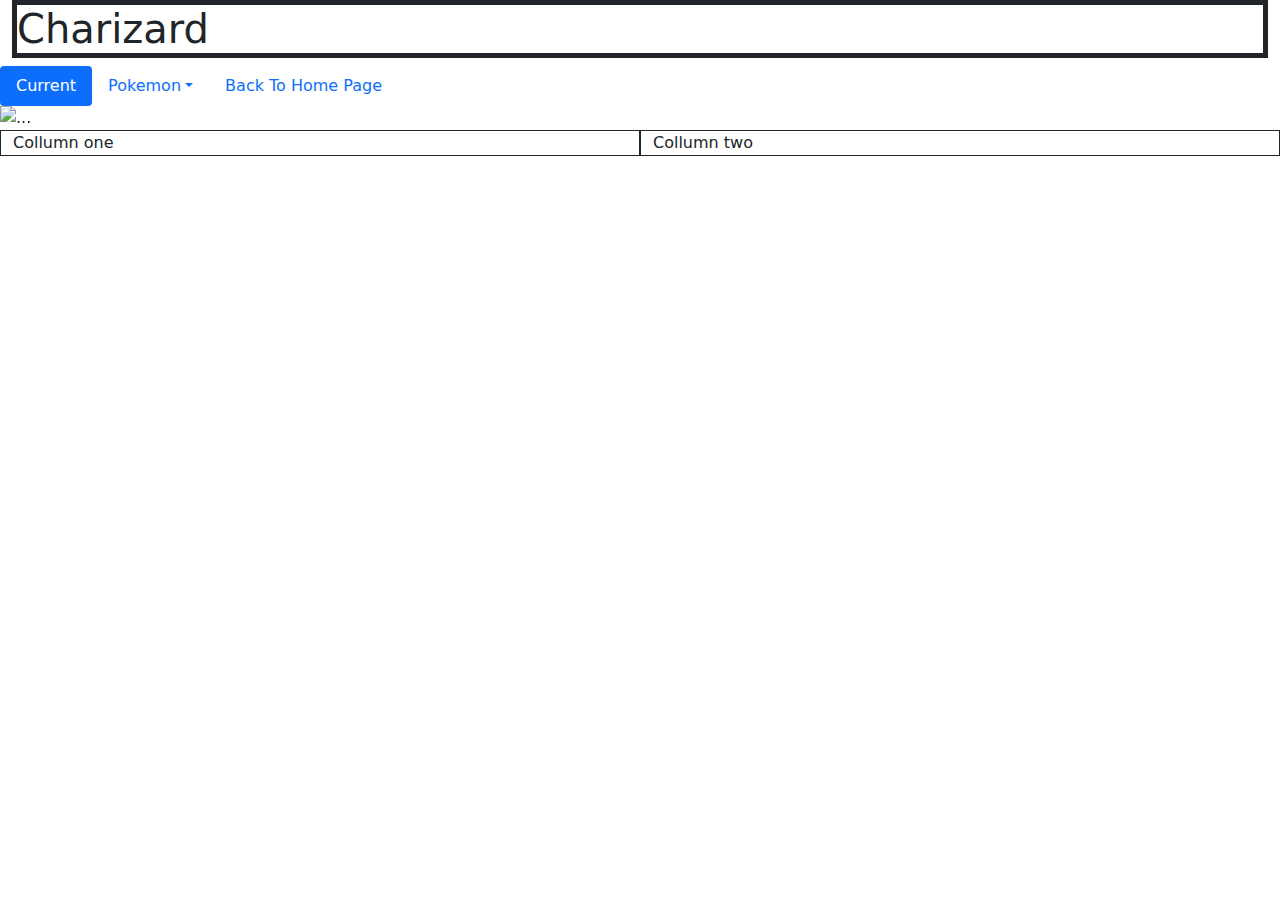
==== charizard.html @ e39aee16 "Still working" ====
<!DOCTYPE html>

<html lang='en'>
	
	<head>
		<meta charset="utf-8">
   		<meta name="description" content="This is about my page.">
    		<meta name="keywords" content="web, page, template">
    		<title>Web Page</title>
    		<link href="css/myStyle.css" rel="stylesheet"/>
			<link href="css/bootstrap.css" rel="stylesheet"/>
	</head>

	<body>  
        
          </div>
		<div class="container-fluid">
			<h1 class = "border border-5 border-dark">Charizard</h1>
		</div>
		<ul class="nav nav-pills">
			<li class="nav-item">
			  <a class="nav-link active" aria-current="page" href="#">Current</a>
			</li>
			<li class="nav-item dropdown">
			  <a class="nav-link dropdown-toggle" data-bs-toggle="dropdown" href="#" role="button" aria-expanded="false">Pokemon</a>
			  <ul class="dropdown-menu">
				<li><a class="dropdown-item" href="#">Charizard</a></li>
				<li><a class="dropdown-item" href="suicune.html">Suicune</a></li>
				<li><a class="dropdown-item" href="kartana.html">Kartana</a></li>
				<li><a class="dropdown-item" href="dragapult.html">Dragapult</a></li>
				<li><a class="dropdown-item" href="tyranitar.html">Tyranitar</a></li>
				<li><a class="dropdown-item" href="decidueye.html">Decidueye</a></li>
				<li><hr class="dropdown-divider"></li>
				<li><a class="dropdown-item" href="competitive.html">Competitve Battle Guide</a></li>
			  </ul>
			</li>
			<li class="nav-item">
			  <a class="nav-link" href="myBootstrap.html">Back To Home Page</a>
			</li>
			<li class="nav-item">
			</li>
		  </ul>

		  <div id="carouselExampleCaptions" class="carousel slide" data-bs-ride="carousel">
            <div class="carousel-indicators">
              <button type="button" data-bs-target="#carouselExampleCaptions" data-bs-slide-to="0" class="active" aria-current="true" aria-label="Slide 1"></button>
              <button type="button" data-bs-target="#carouselExampleCaptions" data-bs-slide-to="1" aria-label="Slide 2"></button>
              <button type="button" data-bs-target="#carouselExampleCaptions" data-bs-slide-to="2" aria-label="Slide 3"></button>
            </div>
            <div class="carousel-inner">
              <div class="carousel-item active">
                <img src="..." class="d-block w-100" alt="...">
                <div class="carousel-caption d-none d-md-block">
                  <h5> Charizard (Non-Shiny)</h5>
                  <p></p>
                </div>
              </div>
              <div class="carousel-item">
                <img src="..." class="d-block w-100" alt="...">
                <div class="carousel-caption d-none d-md-block">
                  <h5> Charizard (Shiny)</h5>
                  <p></p>
                </div>
              </div>
              </div>
            </div>
            <button class="carousel-control-prev" type="button" data-bs-target="#carouselExampleCaptions" data-bs-slide="prev">
              <span class="carousel-control-prev-icon" aria-hidden="true"></span>
              <span class="visually-hidden">Previous</span>
            </button>
            <button class="carousel-control-next" type="button" data-bs-target="#carouselExampleCaptions" data-bs-slide="next">
              <span class="carousel-control-next-icon" aria-hidden="true"></span>
              <span class="visually-hidden">Next</span>
            </button>


		<div class = "container-fluid">
			<div class="row">
				<div class = "col-6 border border-dark">Collumn one</div>
				<div class = "col-6 border border-dark">Collumn two<img src="inmages/" alt=""></div>
			</div>
		</div>

		<script src="js/bootstrap.bundle.js"></script>
	</body>
	
</html>
---- css/myStyle.css ----

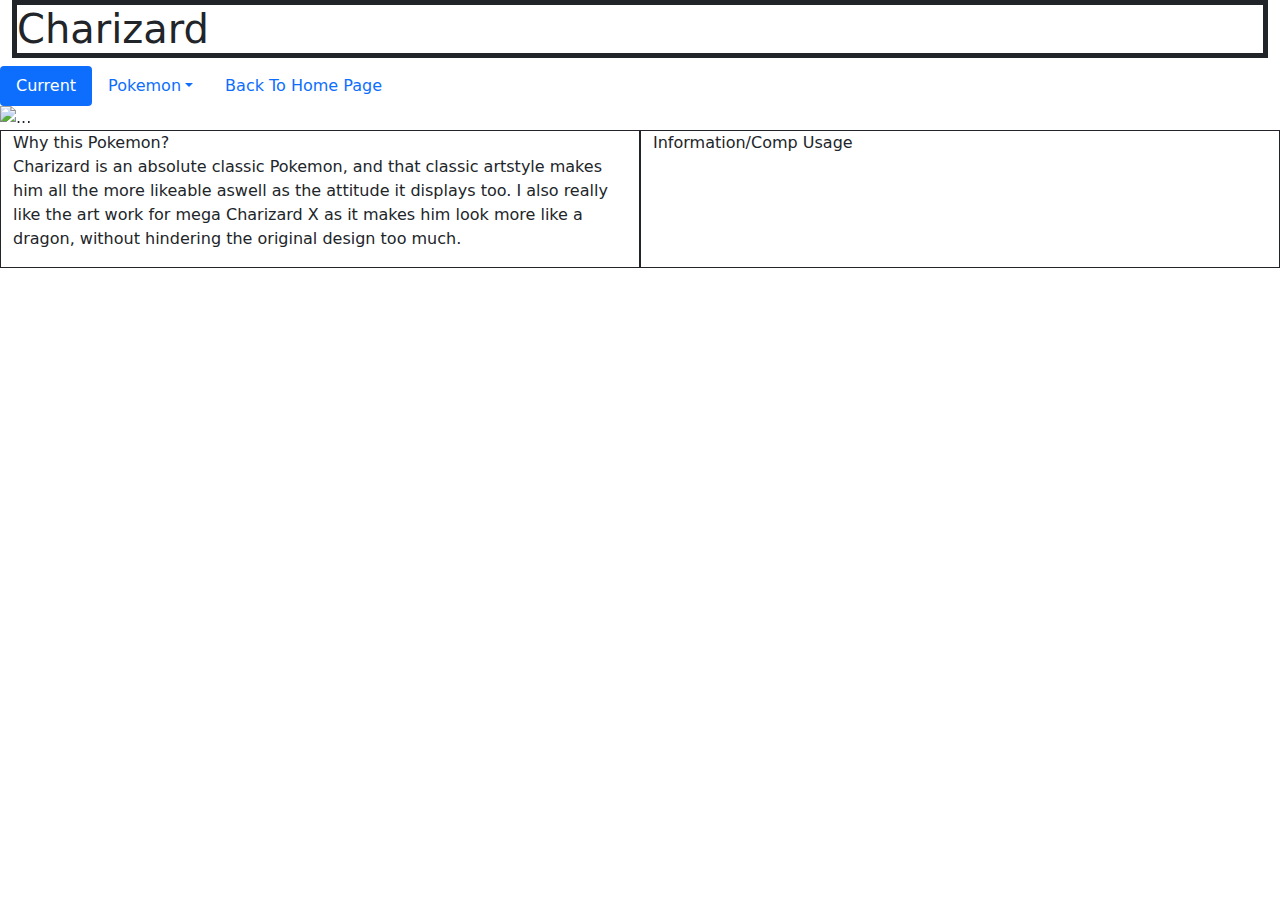
==== commit 461704f4: "Still working" ====
--- a/charizard.html
+++ b/charizard.html
@@ -35,7 +35,7 @@
 			  </ul>
 			</li>
 			<li class="nav-item">
-			  <a class="nav-link" href="myBootstrap.html">Back To Home Page</a>
+			  <a class="nav-link" href="index.html">Back To Home Page</a>
 			</li>
 			<li class="nav-item">
 			</li>
@@ -49,14 +49,14 @@
             </div>
             <div class="carousel-inner">
               <div class="carousel-item active">
-                <img src="..." class="d-block w-100" alt="...">
+                <img src="images/charizard.png" class="d-block w-100" alt="...">
                 <div class="carousel-caption d-none d-md-block">
                   <h5> Charizard (Non-Shiny)</h5>
                   <p></p>
                 </div>
               </div>
               <div class="carousel-item">
-                <img src="..." class="d-block w-100" alt="...">
+                <img src="images/shinyzard.png" class="d-block w-100" alt="...">
                 <div class="carousel-caption d-none d-md-block">
                   <h5> Charizard (Shiny)</h5>
                   <p></p>
@@ -76,8 +76,14 @@
 
 		<div class = "container-fluid">
 			<div class="row">
-				<div class = "col-6 border border-dark">Collumn one</div>
-				<div class = "col-6 border border-dark">Collumn two<img src="inmages/" alt=""></div>
+				<div class = "col-6 border border-dark">Why this Pokemon? <p>
+					Charizard is an absolute classic Pokemon, and that classic artstyle 
+					makes him all the more likeable aswell as the attitude it displays too. I also really like the art work for mega Charizard X 
+					as it makes him look more like a dragon, without hindering the original design too much.
+				</p> </div>
+				<div class = "col-6 border border-dark">Information/Comp Usage <img src="inmages/" alt=""> <p>
+					
+				</p> </div>
 			</div>
 		</div>
 
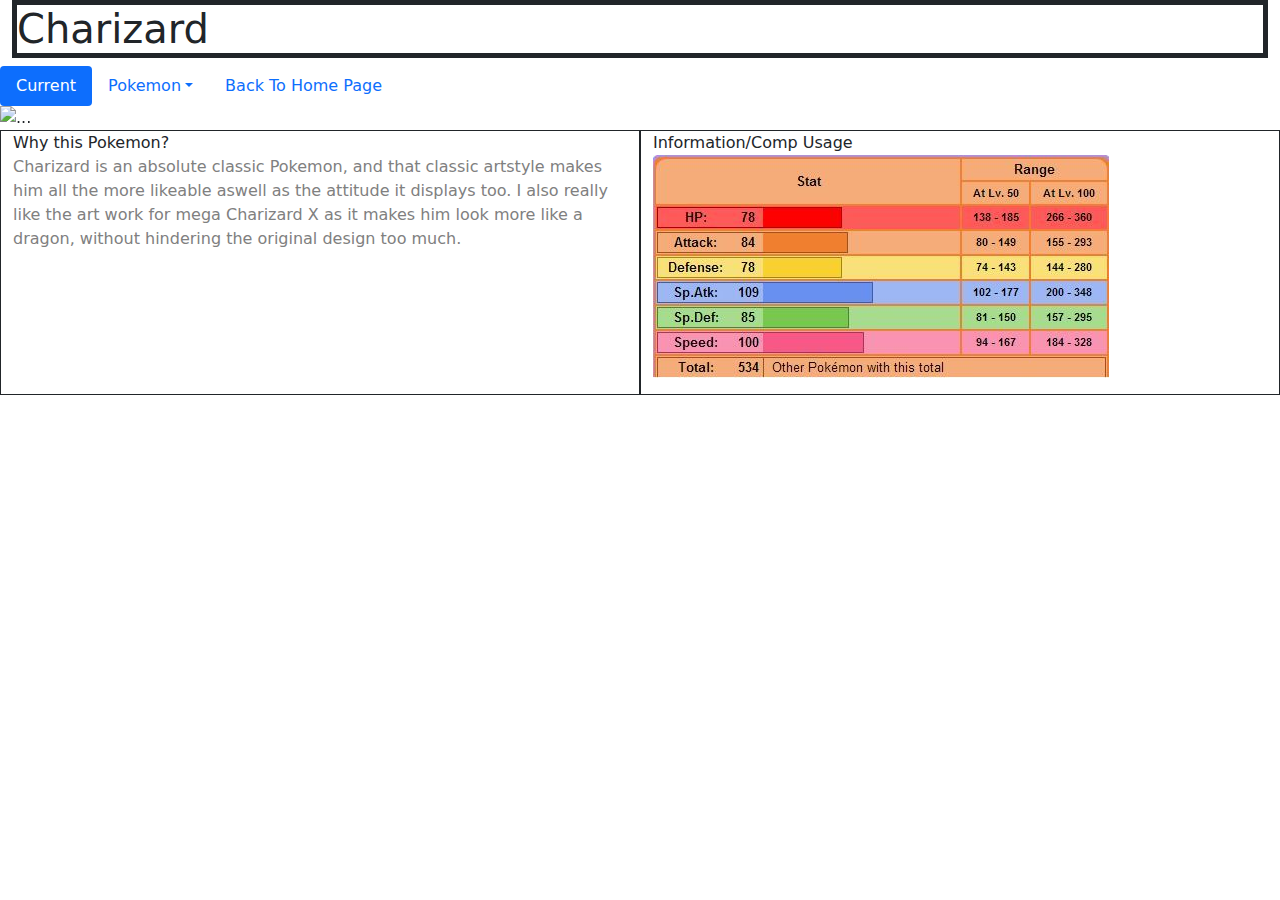
==== commit e0f2f75a: "Still working" ====
--- a/charizard.html
+++ b/charizard.html
@@ -12,7 +12,6 @@
 	</head>
 
 	<body>  
-        
           </div>
 		<div class="container-fluid">
 			<h1 class = "border border-5 border-dark">Charizard</h1>
@@ -81,8 +80,8 @@
 					makes him all the more likeable aswell as the attitude it displays too. I also really like the art work for mega Charizard X 
 					as it makes him look more like a dragon, without hindering the original design too much.
 				</p> </div>
-				<div class = "col-6 border border-dark">Information/Comp Usage <img src="inmages/" alt=""> <p>
-					
+				<div class = "col-6 border border-dark">Information/Comp Usage <img src="images/zardstats.png" alt=""> <p>
+
 				</p> </div>
 			</div>
 		</div>
--- a/css/myStyle.css
+++ b/css/myStyle.css
@@ -1 +1,5 @@
- + p
+ {
+     color: grey;
+ }
+
